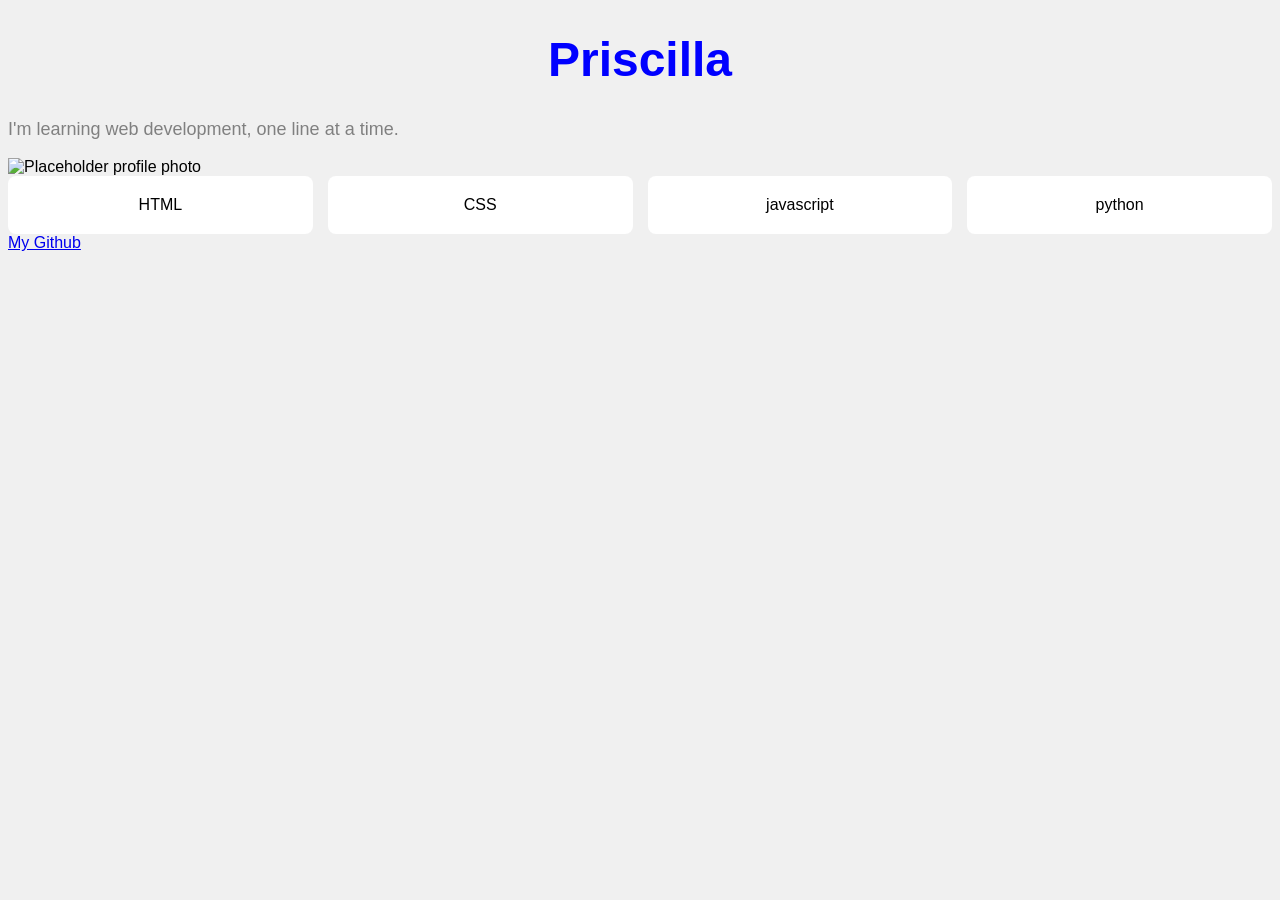
==== index.html @ 315d2806 "First commit - initial HTML and CSS practice files" ====
<!DOCTYPE html>
<html>
    <head>
        <title>Priscilla's page</title>
        <meta name="viewport" content="width=device-width, initial-scale=1.0">
        <link rel="stylesheet" href="style.css">
    </head>
    <body>
        <header>
          <h1>Priscilla</h1>
          <p>I'm learning web development, one line at a time.</p>
          <img src="https://placehold.co/200" alt="Placeholder profile photo">
        </header>
       
         <main>
             <div class="grid">
                <div class="grid-item">HTML</div>
                <div class="grid-item">CSS</div>
                <div class="grid-item">javascript</div>
                <div class="grid-item">python</div>
             </div>
        </main>
        
        <footer>
          <a href="https://github.com">My Github</a>  
        </footer>
    </body>
</html>
---- style.css ----
h1 {
    color:blue;
    font-size: 48px;
    text-align: center;
}
p{
    color: grey;
    font-size: 18px;
}
body {
    background-color: #f0f0f0;
    font-family: Arial, sans-serif;
}

.grid {
    display: grid;
    grid-template-columns: 1fr 1fr 1fr 1fr;
    gap: 15px;
}
.grid-item {
    background-color: white;
    padding: 20px;
    border-radius: 8px;
    text-align: center;
}
@media (max-width: 600px) {
    .grid {
        grid-template-columns: 1fr 1fr;
    }
}
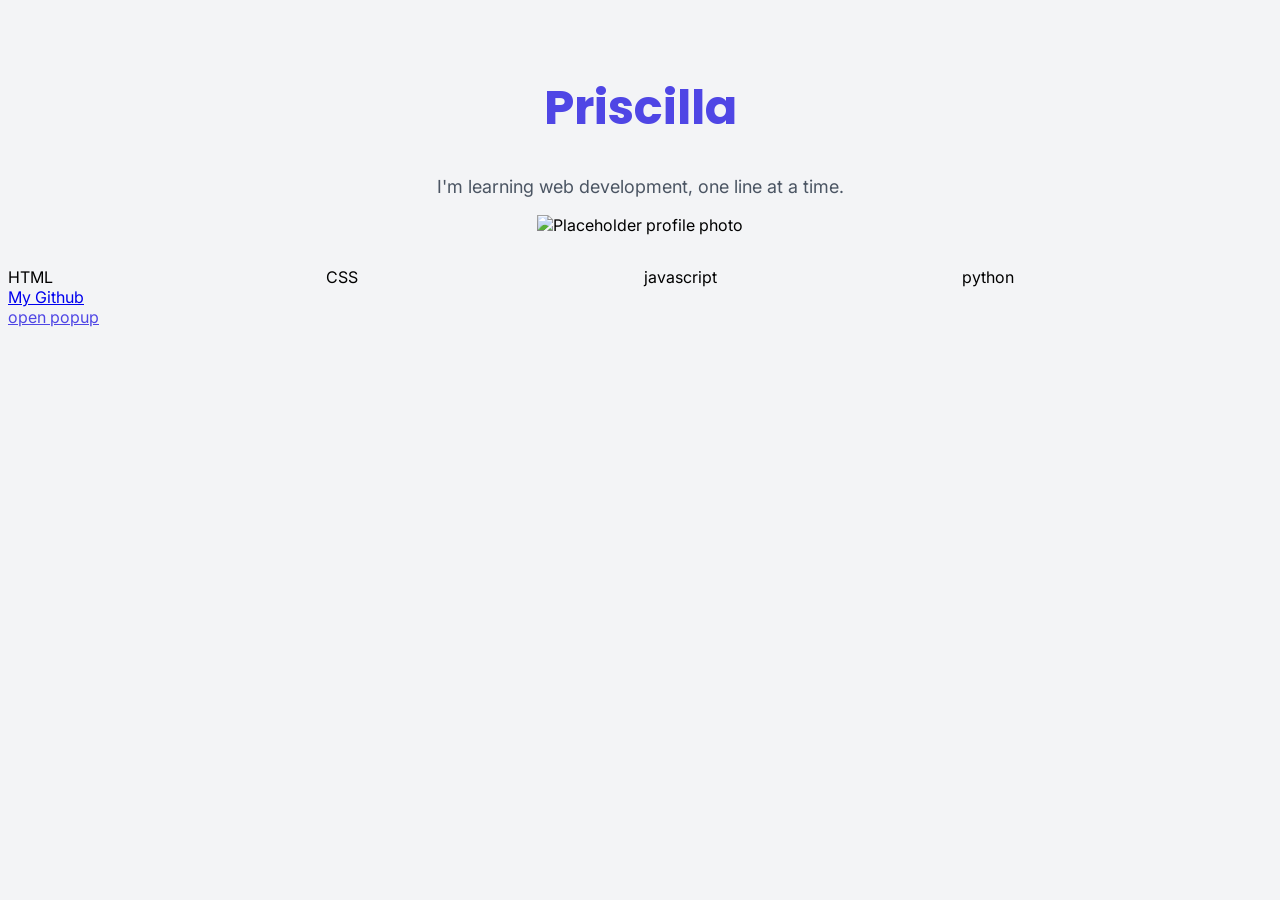
==== commit a24c5413: "Week 2 complete: variables, positioning, Tailwind, typography, accessibility" ====
--- a/index.html
+++ b/index.html
@@ -3,26 +3,38 @@
     <head>
         <title>Priscilla's page</title>
         <meta name="viewport" content="width=device-width, initial-scale=1.0">
+        <script src="https://cdn.tailwindcss.com"></script>
+        <link href="https://fonts.googleapis.com/css2?family=Poppins:wght@700&family=Inter:wght@400&display=swap" rel="stylesheet">
         <link rel="stylesheet" href="style.css">
     </head>
     <body>
         <header>
-          <h1>Priscilla</h1>
+          <h1 id="page-heading">Priscilla</h1>
           <p>I'm learning web development, one line at a time.</p>
           <img src="https://placehold.co/200" alt="Placeholder profile photo">
         </header>
        
          <main>
              <div class="grid">
-                <div class="grid-item">HTML</div>
-                <div class="grid-item">CSS</div>
-                <div class="grid-item">javascript</div>
-                <div class="grid-item">python</div>
+              <div class="bg-white p-5 rounded-lg text-center shadow hover:scale-105 transition">HTML</div>
+              <div class="bg-white p-5 rounded-lg text-center shadow hover:scale-105 transition">CSS</div>
+              <div class="bg-white p-5 rounded-lg text-center shadow hover:scale-105 transition">javascript</div>
+              <div class="bg-white p-5 rounded-lg text-center shadow hover:scale-105 transition">python</div>
              </div>
         </main>
         
         <footer>
           <a href="https://github.com">My Github</a>  
         </footer>
+        <input type="checkbox" id="modal-toggle" style="display:none;">
+        <label for="modal-toggle" class="open-btn">open popup</label>
+
+        <div class="modal-overlay">
+            <div class="modal-box">
+                <p> This is a popup! it sits on top of everything else</p>
+                <label for="modal-toggle" class="close-btn">close</label>
+            </div>
+        </div>
+
     </body>
 </html>
--- a/style.css
+++ b/style.css
@@ -1,30 +1,91 @@
-h1 {
-    color:blue;
+:root {
+     --main-color: #4f46e5;
+     --text-color: #1f2937;
+     --muted-color: #4b5563;
+     --bg-color: #f3f4f6;
+     --spacing-sm: 8px;
+     --spacing-md: 16px;
+     --spacing-lg: 32px;
+}
+header {
+    position: sticky;
+    top: 0;
+    padding: var(--spacing-lg);
+    text-align: center;
+}
+#page-heading {
+    color: var(--main-color);
     font-size: 48px;
     text-align: center;
+    font-family: 'Poppins', sans-serif;
 }
 p{
-    color: grey;
+    color: var(--muted-color);
     font-size: 18px;
 }
 body {
-    background-color: #f0f0f0;
-    font-family: Arial, sans-serif;
+    background-color: var(--bg-color);
+    font-family: 'Inter', sans-serif;
 }
 
 .grid {
     display: grid;
     grid-template-columns: 1fr 1fr 1fr 1fr;
-    gap: 15px;
+    gap: var(--spacing-sm);
 }
-.grid-item {
-    background-color: white;
-    padding: 20px;
-    border-radius: 8px;
-    text-align: center;
-}
+
 @media (max-width: 600px) {
     .grid {
         grid-template-columns: 1fr 1fr;
     }
+}
+.modal-overlay {
+    display: none;
+    position: fixed;
+    top: 0;
+    left: 0;
+    width: 100%;
+    height: 100%;
+    background: rgba(0,0,0,0.5);
+    justify-content: center;
+    align-items: center;
+    z-index: 100;
+}
+
+#modal-toggle:checked ~ .modal-overlay {
+    display: flex;
+}
+
+.modal-box {
+  background: white;
+  padding: var(--spacing-lg);
+  border-radius: 10px;
+  z-index: 101;
+}
+
+.open-btn, .close-btn {
+  cursor: pointer;
+  color: var(--main-color);
+  text-decoration: underline;
+}
+
+.grid-item {
+    background-color: white;
+    padding: var(--spacing-md);
+    border-radius: 8px;
+    text-align: center;
+    transition: transform 0.3s ease;
+}
+
+.grid-item:hover {
+    transform: scale(1.05);
+    box-shadow: 0 4px 12px rgba(0,0,0,0.15);
+}
+
+a:focus-visible, label:focus-visible {
+  outline: 3px solid var(--main-color);
+  outline-offset: 2px;
+}
+a:hover {
+    opacity: 0.7;
 }
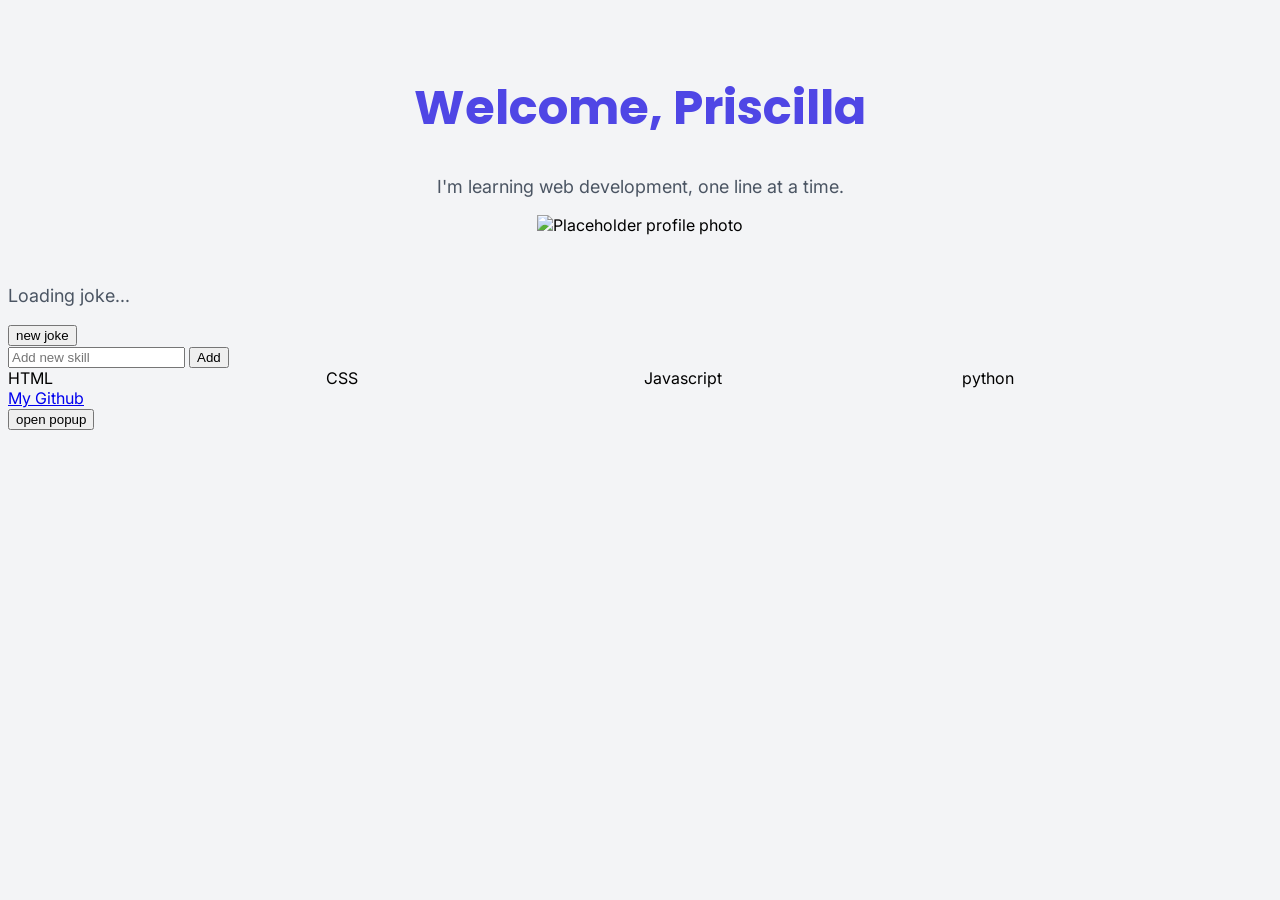
==== commit 50599103: "Week 4: DOM manipulation, localStorage, fetch API with live jokes" ====
--- a/index.html
+++ b/index.html
@@ -13,28 +13,31 @@
           <p>I'm learning web development, one line at a time.</p>
           <img src="https://placehold.co/200" alt="Placeholder profile photo">
         </header>
+        <p id="joke-text">Loading joke...</p>
+        <button id="new-joke-btn">new joke</button>
+       
        
          <main>
+            <div>
+                <input type="text" id="skill-input" placeholder="Add new skill">
+                <button id="add-skill-btn">Add</button>
+            </div>
              <div class="grid">
-              <div class="bg-white p-5 rounded-lg text-center shadow hover:scale-105 transition">HTML</div>
-              <div class="bg-white p-5 rounded-lg text-center shadow hover:scale-105 transition">CSS</div>
-              <div class="bg-white p-5 rounded-lg text-center shadow hover:scale-105 transition">javascript</div>
-              <div class="bg-white p-5 rounded-lg text-center shadow hover:scale-105 transition">python</div>
              </div>
         </main>
         
         <footer>
           <a href="https://github.com">My Github</a>  
         </footer>
-        <input type="checkbox" id="modal-toggle" style="display:none;">
-        <label for="modal-toggle" class="open-btn">open popup</label>
+       
 
-        <div class="modal-overlay">
-            <div class="modal-box">
-                <p> This is a popup! it sits on top of everything else</p>
-                <label for="modal-toggle" class="close-btn">close</label>
-            </div>
+       <button id="open-btn">open popup</button>
+       <div class="modal-overlay" id="modal">
+        <div class="modal-box">
+            <p>This is a popup! it sits on top of everything else</p>
+            <button id="close-btn">close</button>
         </div>
-
+       </div>
+        <script src="script.js"></script>
     </body>
 </html>
--- a/style.css
+++ b/style.css
@@ -52,10 +52,6 @@
     z-index: 100;
 }
 
-#modal-toggle:checked ~ .modal-overlay {
-    display: flex;
-}
-
 .modal-box {
   background: white;
   padding: var(--spacing-lg);
